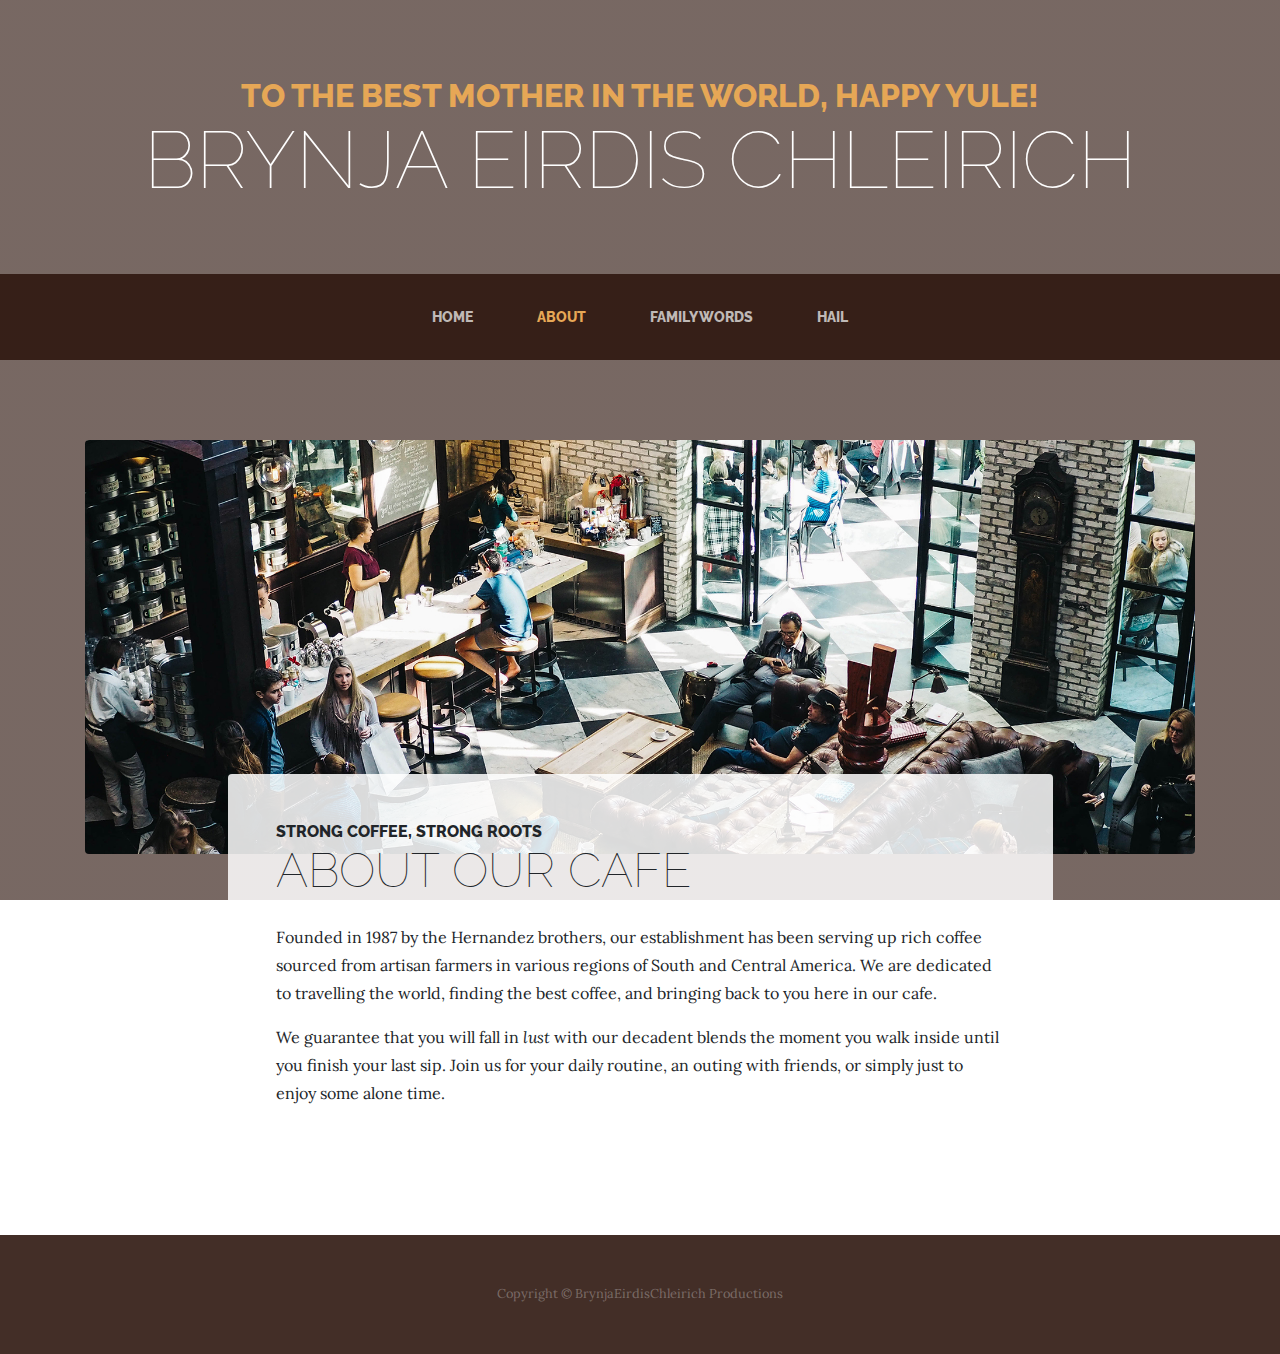
==== about.html @ faef9b3b "Initial commit" ====
<!DOCTYPE html>
<html lang="en">

  <head>

    <meta charset="utf-8">
    <meta name="viewport" content="width=device-width, initial-scale=1, shrink-to-fit=no">
    <meta name="description" content="">
    <meta name="author" content="">

    <title>Brynja Eirdis Chleirich</title>

    <!-- Bootstrap core CSS -->
    <link href="vendor/bootstrap/css/bootstrap.min.css" rel="stylesheet">

    <!-- Custom fonts for this template -->
    <link href="https://fonts.googleapis.com/css?family=Raleway:100,100i,200,200i,300,300i,400,400i,500,500i,600,600i,700,700i,800,800i,900,900i" rel="stylesheet">
    <link href="https://fonts.googleapis.com/css?family=Lora:400,400i,700,700i" rel="stylesheet">

    <!-- Custom styles for this template -->
    <link href="css/business-casual.min.css" rel="stylesheet">

  </head>

  <body>

    <h1 class="site-heading text-center text-white d-none d-lg-block">
      <span class="site-heading-upper text-primary mb-3">To The Best Mother In The World, HAPPY YULE!</span>
      <span class="site-heading-lower">Brynja Eirdis Chleirich</span>
    </h1>

    <!-- Navigation -->
    <nav class="navbar navbar-expand-lg navbar-dark py-lg-4" id="mainNav">
      <div class="container">
        <a class="navbar-brand text-uppercase text-expanded font-weight-bold d-lg-none" href="#">Brynja Eirdis Chleirich</a>
        <button class="navbar-toggler" type="button" data-toggle="collapse" data-target="#navbarResponsive" aria-controls="navbarResponsive" aria-expanded="false" aria-label="Toggle navigation">
          <span class="navbar-toggler-icon"></span>
        </button>
        <div class="collapse navbar-collapse" id="navbarResponsive">
          <ul class="navbar-nav mx-auto">
            <li class="nav-item px-lg-4">
              <a class="nav-link text-uppercase text-expanded" href="index.html">Home
                <span class="sr-only">(current)</span>
              </a>
            </li>
            <li class="nav-item active px-lg-4">
              <a class="nav-link text-uppercase text-expanded" href="about.html">About</a>
            </li>
            <li class="nav-item px-lg-4">
              <a class="nav-link text-uppercase text-expanded" href="FamilyWords.html">Family Words</a>
            </li>
            <li class="nav-item px-lg-4">
              <a class="nav-link text-uppercase text-expanded" href="hail.html">HAIL</a>
            </li>
          </ul>
        </div>
      </div>
    </nav>

    <section class="page-section about-heading">
      <div class="container">
        <img class="img-fluid rounded about-heading-img mb-3 mb-lg-0" src="img/about.jpg" alt="">
        <div class="about-heading-content">
          <div class="row">
            <div class="col-xl-9 col-lg-10 mx-auto">
              <div class="bg-faded rounded p-5">
                <h2 class="section-heading mb-4">
                  <span class="section-heading-upper">Strong Coffee, Strong Roots</span>
                  <span class="section-heading-lower">About Our Cafe</span>
                </h2>
                <p>Founded in 1987 by the Hernandez brothers, our establishment has been serving up rich coffee sourced from artisan farmers in various regions of South and Central America. We are dedicated to travelling the world, finding the best coffee, and bringing back to you here in our cafe.</p>
                <p class="mb-0">We guarantee that you will fall in <em>lust</em> with our decadent blends the moment you walk inside until you finish your last sip. Join us for your daily routine, an outing with friends, or simply just to enjoy some alone time.</p>
              </div>
            </div>
          </div>
        </div>
      </div>
    </section>

    <footer class="footer text-faded text-center py-5">
      <div class="container">
        <p class="m-0 small">Copyright &copy; BrynjaEirdisChleirich Productions</p>
      </div>
    </footer>

    <!-- Bootstrap core JavaScript -->
    <script src="vendor/jquery/jquery.min.js"></script>
    <script src="vendor/bootstrap/js/bootstrap.bundle.min.js"></script>

  </body>

</html>
---- css/business-casual.min.css ----
/*!
 * Start Bootstrap - Business Casual v5.0.0 (https://startbootstrap.com/template-overviews/business-casual)
 * Copyright 2013-2018 Start Bootstrap
 * Licensed under MIT (https://github.com/BlackrockDigital/startbootstrap-business-casual/blob/master/LICENSE)
 */body{font-family:Lora;background:-webkit-gradient(linear,left top,left bottom,from(rgba(47,23,15,.65))),url(../img/purple-dragon.jpg);background:linear-gradient(rgba(47,23,15,.65)),url(../purple-dragon.jpg);background-attachment:fixed;background-position:center;background-size:cover}h1,h2,h3,h4,h5,h6{font-family:Raleway}p{line-height:1.75}.text-faded{color:rgba(255,255,255,.3)}.site-heading{margin-top:5rem;margin-bottom:5rem;text-transform:uppercase;line-height:1;font-family:Raleway}.site-heading .site-heading-upper{display:block;font-size:2rem;font-weight:800}.site-heading .site-heading-lower{font-size:5rem;font-weight:100;line-height:4rem}.page-section{margin-top:5rem;margin-bottom:5rem}.section-heading{text-transform:uppercase}.section-heading .section-heading-upper{display:block;font-size:1rem;font-weight:800}.section-heading .section-heading-lower{display:block;font-size:3rem;font-weight:100}.bg-faded{background-color:rgba(255,255,255,.85)}#mainNav{background-color:rgba(47,23,15,.9);font-family:Raleway}#mainNav .navbar-brand{color:#e6a756}#mainNav .navbar-nav .nav-item .nav-link{color:rgba(255,255,255,.7);font-weight:800}#mainNav .navbar-nav .nav-item.active .nav-link{color:#e6a756}@media (min-width:992px){#mainNav .navbar-nav .nav-item .nav-link{font-size:.9rem}#mainNav .navbar-nav .nav-item .nav-link:hover{color:rgba(255,255,255,.4)}#mainNav .navbar-nav .nav-item.active .nav-link:hover{color:#e6a756}}.btn-xl{font-weight:700;font-size:.8rem;padding-top:1.5rem;padding-bottom:1.5rem;padding-left:2rem;padding-right:2rem}.intro{position:relative}@media (min-width:992px){.intro .intro-img{width:75%;float:right}.intro .intro-text{left:0;width:60%;margin-top:3rem;position:absolute}.intro .intro-text .intro-button{width:100%;left:0;position:absolute;bottom:-2rem}}@media (min-width:1200px){.intro .intro-text{width:45%}}.cta{padding-top:5rem;padding-bottom:5rem;background-color:rgba(230,167,86,.9)}.cta .cta-inner{position:relative;padding:3rem;margin:.5rem;background-color:rgba(255,255,255,.85)}.cta .cta-inner:before{border-radius:.5rem;content:'';position:absolute;top:-.5rem;bottom:-.5rem;left:-.5rem;right:-.5rem;border:.25rem solid rgba(255,255,255,.85)}@media (min-width:992px){.about-heading .about-heading-img{position:relative;z-index:0}.about-heading .about-heading-content{margin-top:-5rem;position:relative;z-index:1}}@media (min-width:992px){.product-item .product-item-title{position:relative;z-index:1;margin-bottom:-3rem}.product-item .product-item-img{position:relative;z-index:0;max-width:60vw}.product-item .product-item-description{position:relative;z-index:1;margin-top:-3rem;max-width:50vw}}.list-hours{font-size:.9rem}.list-hours .list-hours-item{border-bottom:1px solid rgba(230,167,86,.5);padding-bottom:.25rem;margin-bottom:1rem;font-style:italic}.list-hours .list-hours-item.today{font-weight:700;color:#e6a756}@media (min-width:992px){.list-hours{width:50%;font-size:1.1rem}}.address strong{font-size:1.2rem}.footer{background-color:rgba(47,23,15,.9)}.text-primary{color:#e6a756!important}.bg-primary{background-color:#e6a756!important}.btn{-webkit-box-shadow:0 3px 3px 0 rgba(33,37,41,.1);box-shadow:0 3px 3px 0 rgba(33,37,41,.1)}.btn-primary{background-color:#e6a756;border-color:#e6a756}.btn-primary:active,.btn-primary:focus,.btn-primary:hover{background-color:#df902a;border-color:#df902a}.font-weight-light{font-weight:100!important}
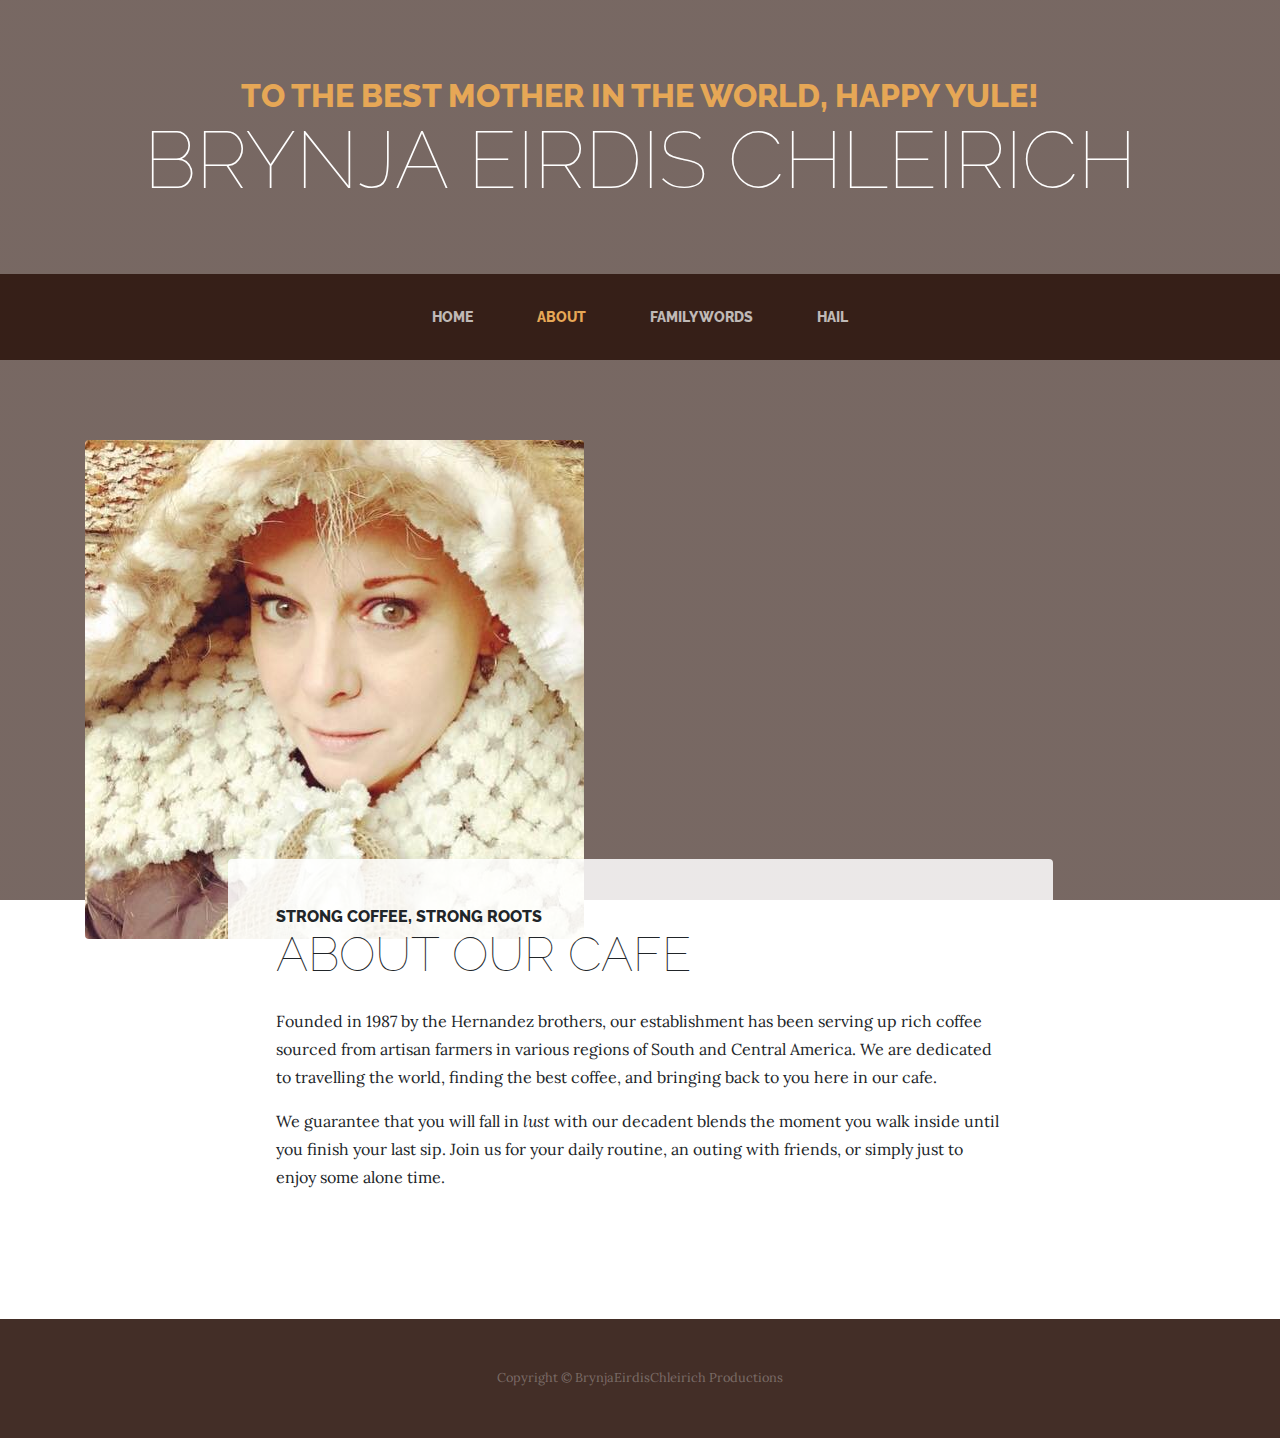
==== commit 7c9c7351: "blah" ====
--- a/about.html
+++ b/about.html
@@ -59,7 +59,7 @@
 
     <section class="page-section about-heading">
       <div class="container">
-        <img class="img-fluid rounded about-heading-img mb-3 mb-lg-0" src="img/about.jpg" alt="">
+        <img class="img-fluid rounded about-heading-img mb-3 mb-lg-0" src="img/mom.jpg" alt="">
         <div class="about-heading-content">
           <div class="row">
             <div class="col-xl-9 col-lg-10 mx-auto">
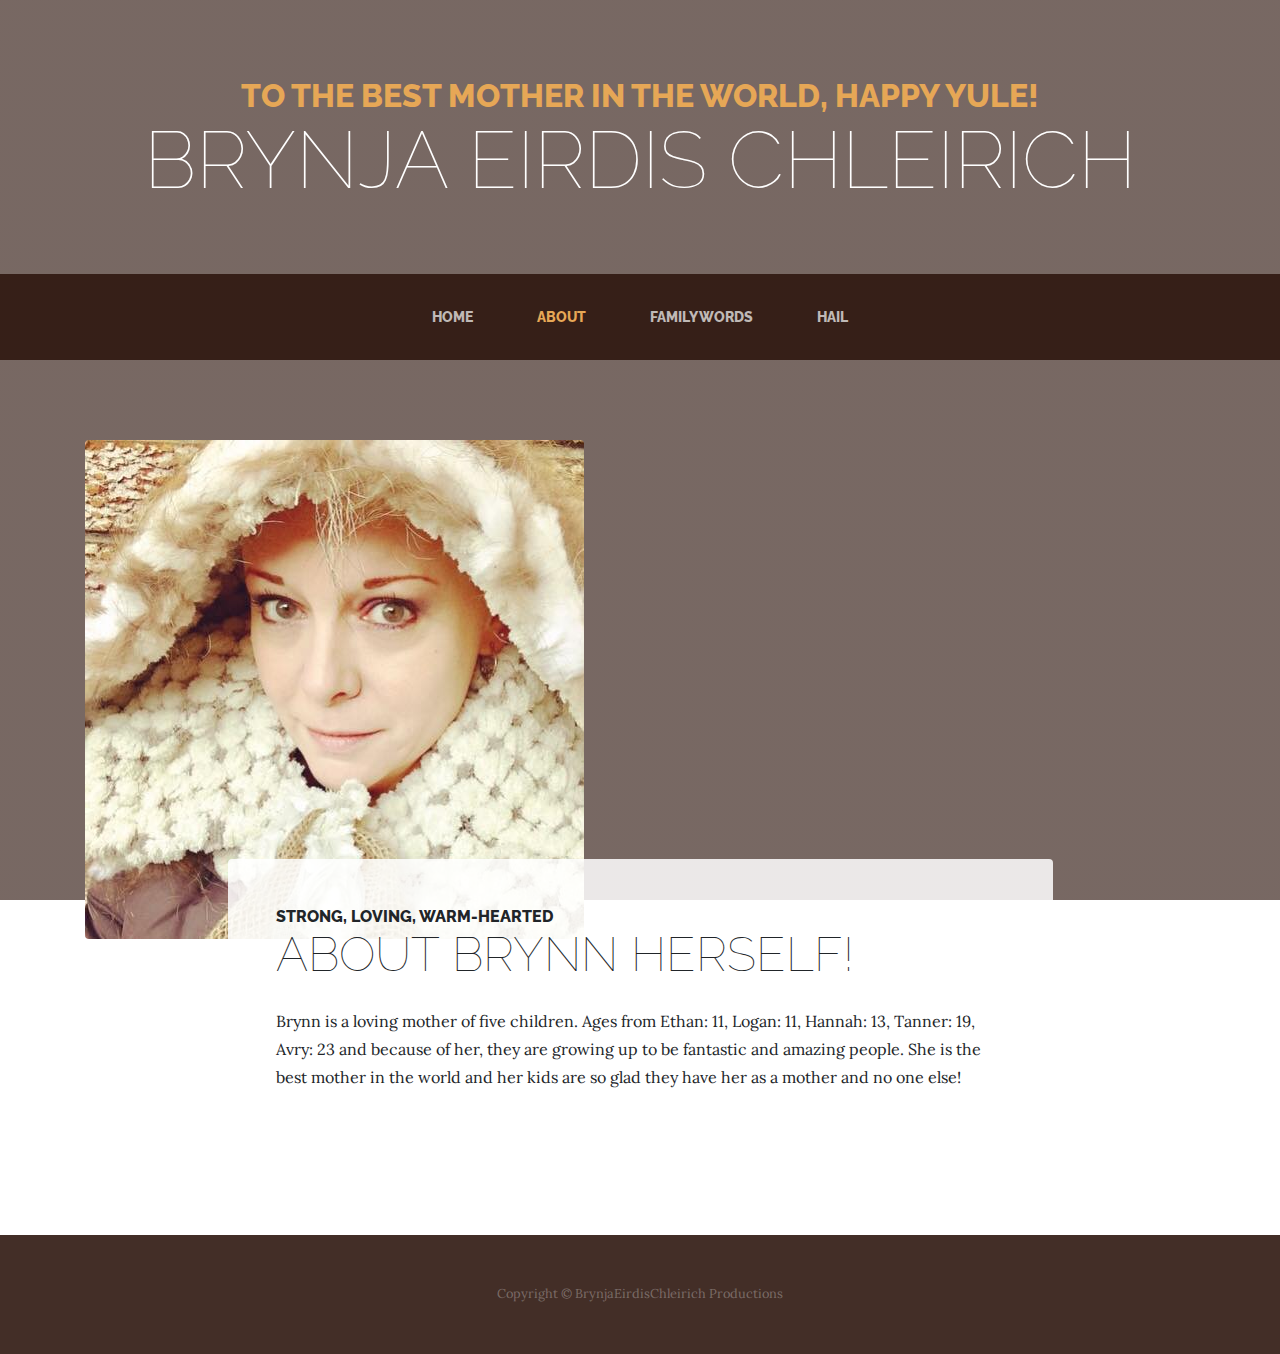
==== commit b8755e66: "blah" ====
--- a/about.html
+++ b/about.html
@@ -65,11 +65,10 @@
             <div class="col-xl-9 col-lg-10 mx-auto">
               <div class="bg-faded rounded p-5">
                 <h2 class="section-heading mb-4">
-                  <span class="section-heading-upper">Strong Coffee, Strong Roots</span>
-                  <span class="section-heading-lower">About Our Cafe</span>
+                  <span class="section-heading-upper">Strong, Loving, Warm-Hearted</span>
+                  <span class="section-heading-lower">About Brynn Herself!</span>
                 </h2>
-                <p>Founded in 1987 by the Hernandez brothers, our establishment has been serving up rich coffee sourced from artisan farmers in various regions of South and Central America. We are dedicated to travelling the world, finding the best coffee, and bringing back to you here in our cafe.</p>
-                <p class="mb-0">We guarantee that you will fall in <em>lust</em> with our decadent blends the moment you walk inside until you finish your last sip. Join us for your daily routine, an outing with friends, or simply just to enjoy some alone time.</p>
+                <p>Brynn is a loving mother of five children. Ages from Ethan: 11, Logan: 11, Hannah: 13, Tanner: 19, Avry: 23 and because of her, they are growing up to be fantastic and amazing people. She is the best mother in the world and her kids are so glad they have her as a mother and no one else!</p>
               </div>
             </div>
           </div>
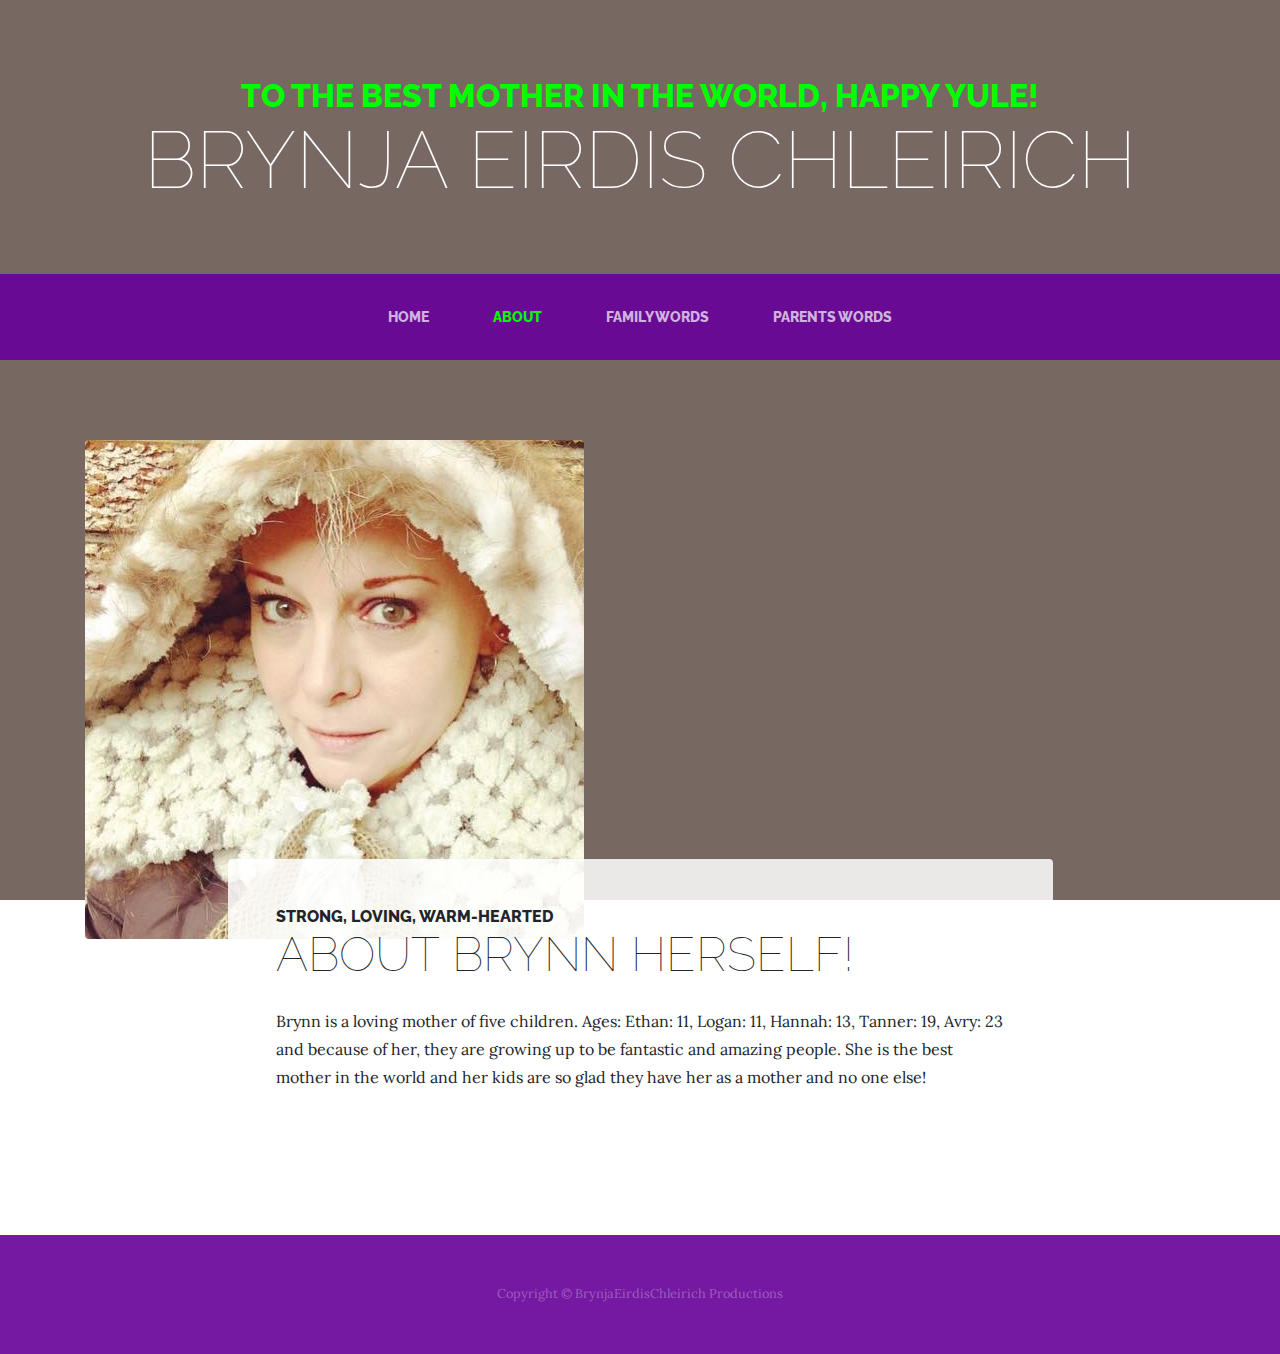
==== commit 80fc080c: "blah" ====
--- a/about.html
+++ b/about.html
@@ -50,7 +50,7 @@
               <a class="nav-link text-uppercase text-expanded" href="FamilyWords.html">Family Words</a>
             </li>
             <li class="nav-item px-lg-4">
-              <a class="nav-link text-uppercase text-expanded" href="hail.html">HAIL</a>
+              <a class="nav-link text-uppercase text-expanded" href="hail.html">Parents Words</a>
             </li>
           </ul>
         </div>
@@ -68,7 +68,7 @@
                   <span class="section-heading-upper">Strong, Loving, Warm-Hearted</span>
                   <span class="section-heading-lower">About Brynn Herself!</span>
                 </h2>
-                <p>Brynn is a loving mother of five children. Ages from Ethan: 11, Logan: 11, Hannah: 13, Tanner: 19, Avry: 23 and because of her, they are growing up to be fantastic and amazing people. She is the best mother in the world and her kids are so glad they have her as a mother and no one else!</p>
+                <p>Brynn is a loving mother of five children. Ages: Ethan: 11, Logan: 11, Hannah: 13, Tanner: 19, Avry: 23 and because of her, they are growing up to be fantastic and amazing people. She is the best mother in the world and her kids are so glad they have her as a mother and no one else!</p>
               </div>
             </div>
           </div>
--- a/css/business-casual.min.css
+++ b/css/business-casual.min.css
@@ -2,4 +2,4 @@
  * Start Bootstrap - Business Casual v5.0.0 (https://startbootstrap.com/template-overviews/business-casual)
  * Copyright 2013-2018 Start Bootstrap
  * Licensed under MIT (https://github.com/BlackrockDigital/startbootstrap-business-casual/blob/master/LICENSE)
- */body{font-family:Lora;background:-webkit-gradient(linear,left top,left bottom,from(rgba(47,23,15,.65))),url(../img/purple-dragon.jpg);background:linear-gradient(rgba(47,23,15,.65)),url(../purple-dragon.jpg);background-attachment:fixed;background-position:center;background-size:cover}h1,h2,h3,h4,h5,h6{font-family:Raleway}p{line-height:1.75}.text-faded{color:rgba(255,255,255,.3)}.site-heading{margin-top:5rem;margin-bottom:5rem;text-transform:uppercase;line-height:1;font-family:Raleway}.site-heading .site-heading-upper{display:block;font-size:2rem;font-weight:800}.site-heading .site-heading-lower{font-size:5rem;font-weight:100;line-height:4rem}.page-section{margin-top:5rem;margin-bottom:5rem}.section-heading{text-transform:uppercase}.section-heading .section-heading-upper{display:block;font-size:1rem;font-weight:800}.section-heading .section-heading-lower{display:block;font-size:3rem;font-weight:100}.bg-faded{background-color:rgba(255,255,255,.85)}#mainNav{background-color:rgba(47,23,15,.9);font-family:Raleway}#mainNav .navbar-brand{color:#e6a756}#mainNav .navbar-nav .nav-item .nav-link{color:rgba(255,255,255,.7);font-weight:800}#mainNav .navbar-nav .nav-item.active .nav-link{color:#e6a756}@media (min-width:992px){#mainNav .navbar-nav .nav-item .nav-link{font-size:.9rem}#mainNav .navbar-nav .nav-item .nav-link:hover{color:rgba(255,255,255,.4)}#mainNav .navbar-nav .nav-item.active .nav-link:hover{color:#e6a756}}.btn-xl{font-weight:700;font-size:.8rem;padding-top:1.5rem;padding-bottom:1.5rem;padding-left:2rem;padding-right:2rem}.intro{position:relative}@media (min-width:992px){.intro .intro-img{width:75%;float:right}.intro .intro-text{left:0;width:60%;margin-top:3rem;position:absolute}.intro .intro-text .intro-button{width:100%;left:0;position:absolute;bottom:-2rem}}@media (min-width:1200px){.intro .intro-text{width:45%}}.cta{padding-top:5rem;padding-bottom:5rem;background-color:rgba(230,167,86,.9)}.cta .cta-inner{position:relative;padding:3rem;margin:.5rem;background-color:rgba(255,255,255,.85)}.cta .cta-inner:before{border-radius:.5rem;content:'';position:absolute;top:-.5rem;bottom:-.5rem;left:-.5rem;right:-.5rem;border:.25rem solid rgba(255,255,255,.85)}@media (min-width:992px){.about-heading .about-heading-img{position:relative;z-index:0}.about-heading .about-heading-content{margin-top:-5rem;position:relative;z-index:1}}@media (min-width:992px){.product-item .product-item-title{position:relative;z-index:1;margin-bottom:-3rem}.product-item .product-item-img{position:relative;z-index:0;max-width:60vw}.product-item .product-item-description{position:relative;z-index:1;margin-top:-3rem;max-width:50vw}}.list-hours{font-size:.9rem}.list-hours .list-hours-item{border-bottom:1px solid rgba(230,167,86,.5);padding-bottom:.25rem;margin-bottom:1rem;font-style:italic}.list-hours .list-hours-item.today{font-weight:700;color:#e6a756}@media (min-width:992px){.list-hours{width:50%;font-size:1.1rem}}.address strong{font-size:1.2rem}.footer{background-color:rgba(47,23,15,.9)}.text-primary{color:#e6a756!important}.bg-primary{background-color:#e6a756!important}.btn{-webkit-box-shadow:0 3px 3px 0 rgba(33,37,41,.1);box-shadow:0 3px 3px 0 rgba(33,37,41,.1)}.btn-primary{background-color:#e6a756;border-color:#e6a756}.btn-primary:active,.btn-primary:focus,.btn-primary:hover{background-color:#df902a;border-color:#df902a}.font-weight-light{font-weight:100!important}+ */body{font-family:Lora;background:-webkit-gradient(linear,left top,left bottom,from(rgba(47,23,15,.65))),url(../img/purple-dragon.jpg);background:linear-gradient(rgba(47,23,15,.65)),url(../purple-dragon.jpg);background-attachment:fixed;background-position:center;background-size:cover}h1,h2,h3,h4,h5,h6{font-family:Raleway}p{line-height:1.75}.text-faded{color:rgba(255,255,255,.3)}.site-heading{margin-top:5rem;margin-bottom:5rem;text-transform:uppercase;line-height:1;font-family:Raleway}.site-heading .site-heading-upper{display:block;font-size:2rem;font-weight:800}.site-heading .site-heading-lower{font-size:5rem;font-weight:100;line-height:4rem}.page-section{margin-top:5rem;margin-bottom:5rem}.section-heading{text-transform:uppercase}.section-heading .section-heading-upper{display:block;font-size:1rem;font-weight:800}.section-heading .section-heading-lower{display:block;font-size:3rem;font-weight:100}.bg-faded{background-color:rgba(255,255,255,.85)}#mainNav{background-color:rgba(102,0,153,.9);font-family:Raleway}#mainNav .navbar-brand{color:#00FF00}#mainNav .navbar-nav .nav-item .nav-link{color:rgba(255,255,255,.7);font-weight:800}#mainNav .navbar-nav .nav-item.active .nav-link{color:#00FF00}@media (min-width:992px){#mainNav .navbar-nav .nav-item .nav-link{font-size:.9rem}#mainNav .navbar-nav .nav-item .nav-link:hover{color:rgba(255,255,255,.4)}#mainNav .navbar-nav .nav-item.active .nav-link:hover{color:#006600}}.btn-xl{font-weight:700;font-size:.8rem;padding-top:1.5rem;padding-bottom:1.5rem;padding-left:2rem;padding-right:2rem}.intro{position:relative}@media (min-width:992px){.intro .intro-img{width:75%;float:right}.intro .intro-text{left:0;width:60%;margin-top:3rem;position:absolute}.intro .intro-text .intro-button{width:100%;left:0;position:absolute;bottom:-2rem}}@media (min-width:1200px){.intro .intro-text{width:45%}}.cta{padding-top:5rem;padding-bottom:5rem;background-color:rgba(153,51,255,.9)}.cta .cta-inner{position:relative;padding:3rem;margin:.5rem;background-color:rgba(255,255,255,.85)}.cta .cta-inner:before{border-radius:.5rem;content:'';position:absolute;top:-.5rem;bottom:-.5rem;left:-.5rem;right:-.5rem;border:.25rem solid rgba(255,255,255,.85)}@media (min-width:992px){.about-heading .about-heading-img{position:relative;z-index:0}.about-heading .about-heading-content{margin-top:-5rem;position:relative;z-index:1}}@media (min-width:992px){.product-item .product-item-title{position:relative;z-index:1;margin-bottom:-3rem}.product-item .product-item-img{position:relative;z-index:0;max-width:60vw}.product-item .product-item-description{position:relative;z-index:1;margin-top:-3rem;max-width:50vw}}.list-hours{font-size:.9rem}.list-hours .list-hours-item{border-bottom:1px solid rgba(230,167,86,.5);padding-bottom:.25rem;margin-bottom:1rem;font-style:italic}.list-hours .list-hours-item.today{font-weight:700;color:#993399}@media (min-width:992px){.list-hours{width:50%;font-size:1.1rem}}.address strong{font-size:1.2rem}.footer{background-color:rgba(102,0,153,.9)}.text-primary{color:#00FF00!important}.bg-primary{background-color:#00FF00!important}.btn{-webkit-box-shadow:0 3px 3px 0 rgba(33,37,41,.1);box-shadow:0 3px 3px 0 rgba(33,37,41,.1)}.btn-primary{background-color:#9933FF;border-color:#993399}.btn-primary:active,.btn-primary:focus,.btn-primary:hover{background-color:#993399;border-color:#00FF00}.font-weight-light{font-weight:100!important}